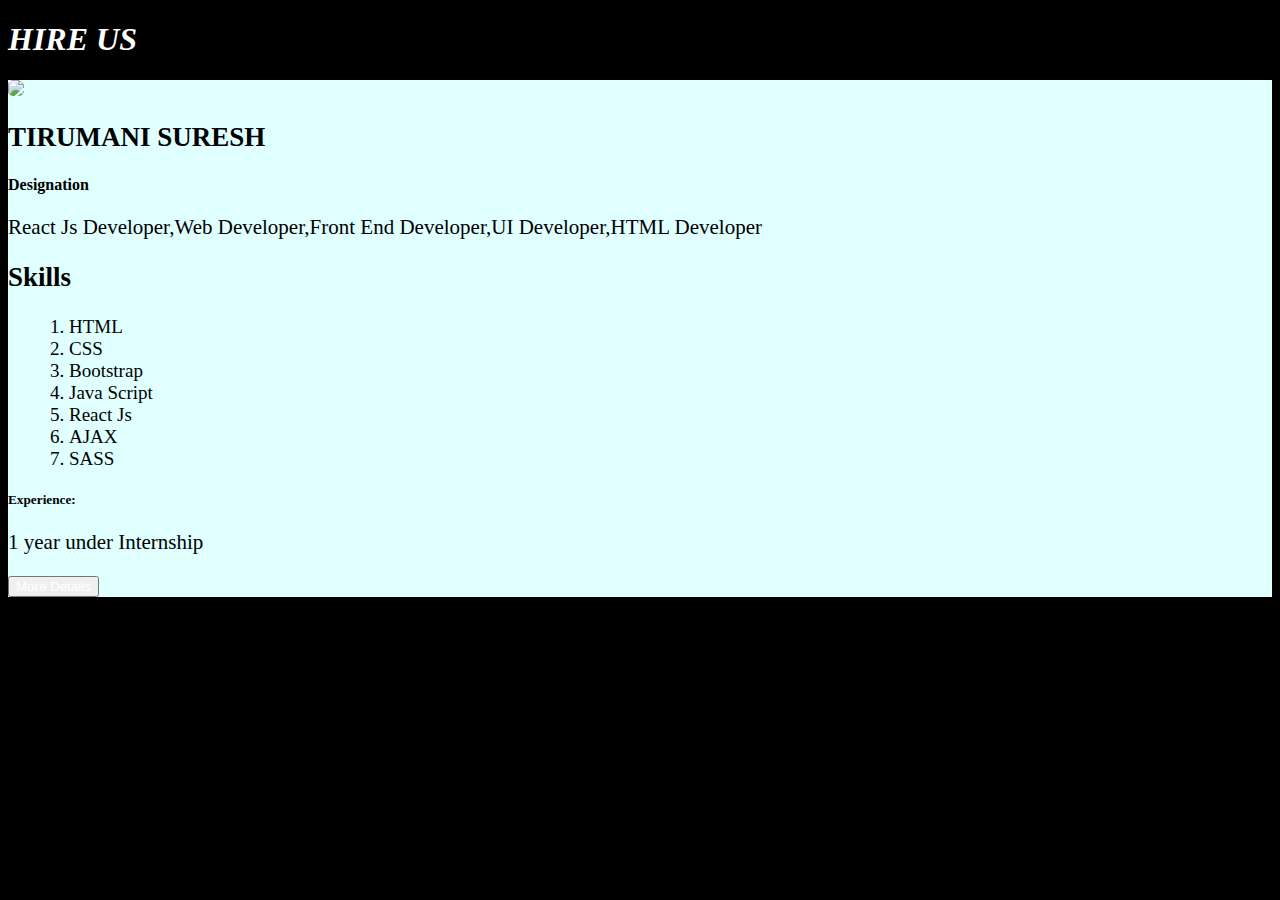
==== index.html @ 0f369288 "update" ====
<!DOCTYPE html>
<html lang="en">

<head>
    <meta charset="UTF-8">
    <meta http-equiv="X-UA-Compatible" content="IE=edge">
    <meta name="viewport" content="width=device-width, initial-scale=1.0">
    <title>HireUs</title>
    <link href="https://cdn.jsdelivr.net/npm/bootstrap@5.3.1/dist/css/bootstrap.min.css" rel="stylesheet"
        integrity="sha384-4bw+/aepP/YC94hEpVNVgiZdgIC5+VKNBQNGCHeKRQN+PtmoHDEXuppvnDJzQIu9" crossorigin="anonymous">
</head>
<style>
    a {
        text-decoration: none;
        color: #fff
    }

    a:hover {
        color: #fff
    }

    p {
        font-size: 21px;
    }

    li {
        font-size: 19px;
        text-align: start;
        margin-left: 21px;
    }

    .hire {
        justify-content: center !important;
    }
img{
    border-radius: 5px;
}
    h2 {
        font-size: 27px;
    }

    h1 {
        color: #fff;
    }

    body {
        background-color: #000;
    }
    .card {
    background-color: lightcyan;
}
</style>

<body>
    <section>
        <div class="container">
            <div class="row text-center hire">
                <h1 class="text-center pt-5"><i>HIRE US</i></h1>
                <div class="col-lg-10 col-md-4 col-sm-6">
                    <div class="card p-0">
                        <div class="card-body">
                            <img src="./suresh.jpg" width="300px" />
                            <h2 class="pt-2">TIRUMANI SURESH</h2>
                            <h4>Designation</h4>
                            <p>React Js Developer,Web Developer,Front End Developer,UI Developer,HTML Developer</p>
                            <h2>Skills</h2>
                            <ol>
                                <li>HTML</li>
                                <li>CSS</li>
                                <li>Bootstrap</li>
                                <li>Java Script</li>
                                <li>React Js</li>
                                <li>AJAX</li>
                                <li>SASS</li>
                            </ol>
                            <h5>Experience:</h5>
                            <p>1 year under Internship</p>
                            <button class="btn btn-primary"><a href="./resume.html">More Details</a></button>
                        </div>
                    </div>
                </div>
            </div>
        </div>

        </div>



    </section>

</body>

</html>
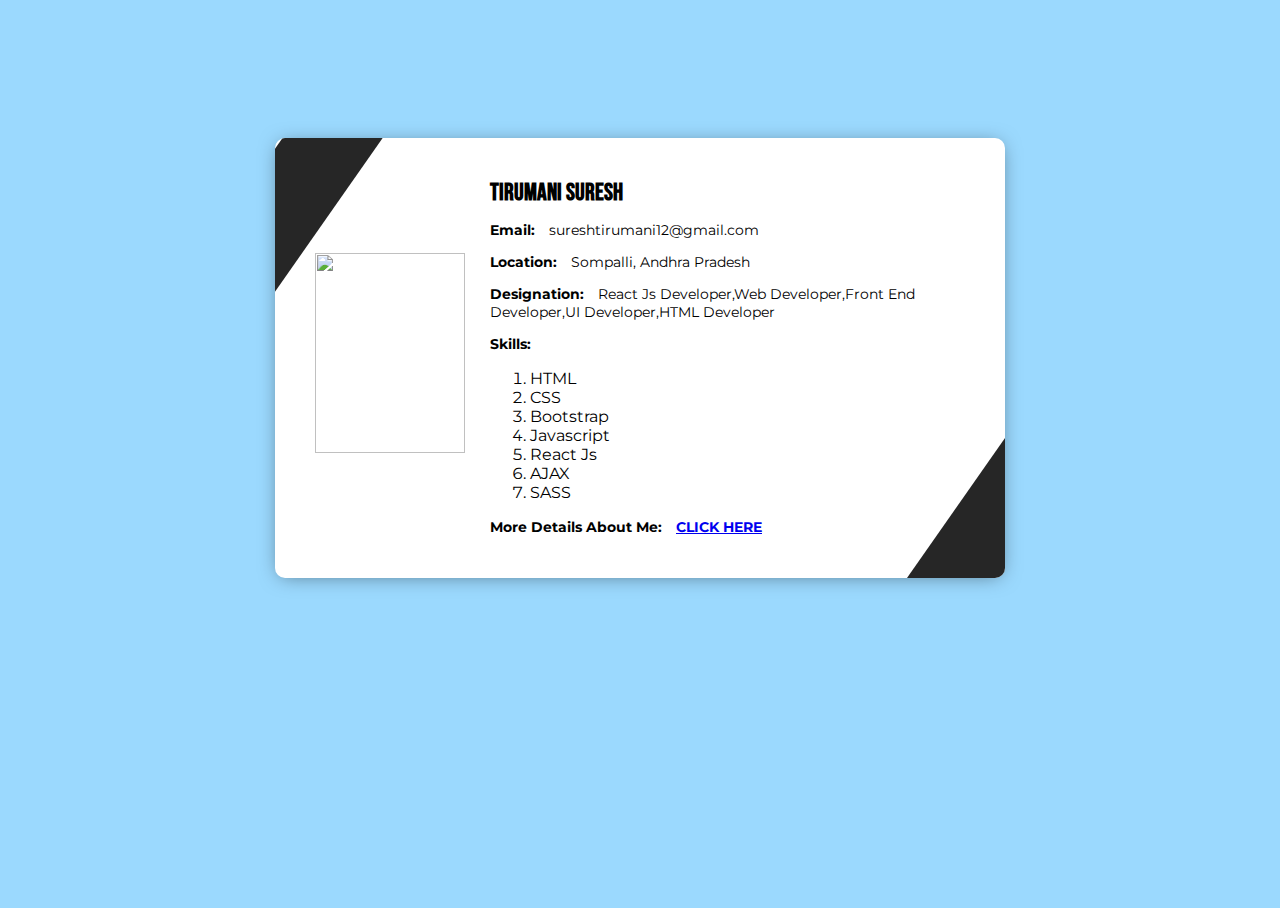
==== commit 84a95933: "update files" ====
--- a/index.html
+++ b/index.html
@@ -1,93 +1,39 @@
 <!DOCTYPE html>
 <html lang="en">
-
 <head>
     <meta charset="UTF-8">
     <meta http-equiv="X-UA-Compatible" content="IE=edge">
     <meta name="viewport" content="width=device-width, initial-scale=1.0">
-    <title>HireUs</title>
-    <link href="https://cdn.jsdelivr.net/npm/bootstrap@5.3.1/dist/css/bootstrap.min.css" rel="stylesheet"
-        integrity="sha384-4bw+/aepP/YC94hEpVNVgiZdgIC5+VKNBQNGCHeKRQN+PtmoHDEXuppvnDJzQIu9" crossorigin="anonymous">
+    <link rel="icon" type='image/png' href="sureshicon.png">
+    <title>Bio-Data</title>
+    <link href="https://fonts.googleapis.com/css2?family=Montserrat:wght@400;700&display=swap" rel="stylesheet">
+    <link href="https://fonts.googleapis.com/css2?family=Bebas+Neue&display=swap" rel="stylesheet">
+    <link rel="stylesheet" href="style.css">
 </head>
-<style>
-    a {
-        text-decoration: none;
-        color: #fff
-    }
-
-    a:hover {
-        color: #fff
-    }
-
-    p {
-        font-size: 21px;
-    }
-
-    li {
-        font-size: 19px;
-        text-align: start;
-        margin-left: 21px;
-    }
-
-    .hire {
-        justify-content: center !important;
-    }
-img{
-    border-radius: 5px;
-}
-    h2 {
-        font-size: 27px;
-    }
-
-    h1 {
-        color: #fff;
-    }
-
-    body {
-        background-color: #000;
-    }
-    .card {
-    background-color: lightcyan;
-}
-</style>
-
 <body>
-    <section>
-        <div class="container">
-            <div class="row text-center hire">
-                <h1 class="text-center pt-5"><i>HIRE US</i></h1>
-                <div class="col-lg-10 col-md-4 col-sm-6">
-                    <div class="card p-0">
-                        <div class="card-body">
-                            <img src="./suresh.jpg" width="300px" />
-                            <h2 class="pt-2">TIRUMANI SURESH</h2>
-                            <h4>Designation</h4>
-                            <p>React Js Developer,Web Developer,Front End Developer,UI Developer,HTML Developer</p>
-                            <h2>Skills</h2>
-                            <ol>
-                                <li>HTML</li>
-                                <li>CSS</li>
-                                <li>Bootstrap</li>
-                                <li>Java Script</li>
-                                <li>React Js</li>
-                                <li>AJAX</li>
-                                <li>SASS</li>
-                            </ol>
-                            <h5>Experience:</h5>
-                            <p>1 year under Internship</p>
-                            <button class="btn btn-primary"><a href="./resume.html">More Details</a></button>
-                        </div>
-                    </div>
-                </div>
+    <div class="wrapper">
+        <div class="user-card">
+            <div class="user-card-img">
+              <img src="suresh.jpg" alt="">
+            </div>
+            <div class="user-card-info">
+              <h2>Tirumani Suresh</h2>
+              <p><span>Email:</span> sureshtirumani12@gmail.com</p>
+              <p><span>Location:</span> Sompalli, Andhra Pradesh</p>
+              <p><span>Designation:</span> React Js Developer,Web Developer,Front End Developer,UI Developer,HTML Developer</p>
+              <p><span>Skills:</span> <ol>
+                <li>HTML</li>
+                <li>CSS</li>
+                <li>Bootstrap</li>
+                <li>Javascript</li>
+                <li>React Js</li>
+                <li>AJAX</li>
+                <li>SASS</li>
+              </ol></p>
+              <p><span>More Details About Me:</span> <a href='./resume.html'>CLICK HERE</a></p>
             </div>
         </div>
-
-        </div>
-
-
-
-    </section>
-
+    </div>
+      
 </body>
-
 </html>--- a/style.css
+++ b/style.css
@@ -0,0 +1,131 @@
+body,html{
+   height: 100%;
+}
+.user-card-info a {
+  font-weight: bold!important;
+}
+body {
+  background: #5dc2fd9e;
+  font-family: 'Montserrat', sans-serif;
+}
+ .wrapper{
+   display: flex;
+   justify-content: center;
+   align-items: center;
+   padding-top:130px;
+ }
+ .user-card {
+	display: flex;
+	flex-direction: column;
+	align-items: center;
+	justify-content: center;
+	background-color: #fff;
+	border-radius: 10px;
+	padding: 40px;
+	width: 650px;
+	position: relative;
+	overflow: hidden;
+	box-shadow: 0 2px 20px -5px rgba(0,0,0,0.5);
+}
+ 
+.user-card:before {
+  content: '';
+  position: absolute;
+  height: 300%;
+  width: 82px;
+  background: #262626;
+  top: -165px;
+  left: -330px;
+  z-index: 0;
+  transform: rotate(35deg);
+}
+ 
+ .user-card-img {
+   display: flex;
+   justify-content: center;
+   align-items: center;   
+   z-index: 3;
+ }
+ 
+ .user-card-img img {
+   width: 150px;
+   height: 200px;
+   object-fit: cover;
+   padding-top: 50%;
+ }
+ 
+ .user-card-info {
+   text-align: center;
+   position: relative;
+ }
+ .user-card-info:before {
+  content: '';
+  position: absolute;
+  height: 300%;
+  width: 82px;
+  background: #262626;
+  top: -50px;
+  right: 30px;
+  z-index: 0;
+  transform: rotate(35deg);
+}
+ .user-card-info h2 {
+   font-size: 24px;
+   margin: 0;
+   margin-bottom: 10px;
+   font-family: 'Bebas Neue', sans-serif;
+ }
+ 
+ .user-card-info p {
+   font-size: 14px;
+   margin-bottom: 2px;
+ }
+ .user-card-info p span {
+	font-weight: 700;
+	margin-right: 10px;
+}
+ @media only screen and (min-width: 768px) {
+   .user-card {
+     flex-direction: row;
+     align-items: flex-start;
+   }   
+   .user-card-img {
+     margin-right: 25px;
+     margin-bottom: 0;
+   }
+ 
+   .user-card-info {
+     text-align: left;
+   }
+ }
+
+ @media (max-width: 767px){
+  .wrapper {
+    padding: 15px 15px!important;
+}
+   .user-card:before {
+      width: 300%;
+      height: 300px;
+      transform: rotate(0);
+   }
+   .user-card-info h2 {
+      margin-top: 25px;
+      font-size: 35px;
+   }
+   .user-card-info p span {
+      display: block;
+      margin-bottom: 15px;
+      font-size: 18px;
+   }
+   .user-card-img img {
+    padding-top: 0;
+  }
+  .user-card-info:before {
+   display: none;
+  }
+  ol li{
+    text-align: start;
+  }
+ }
+ 
+ 